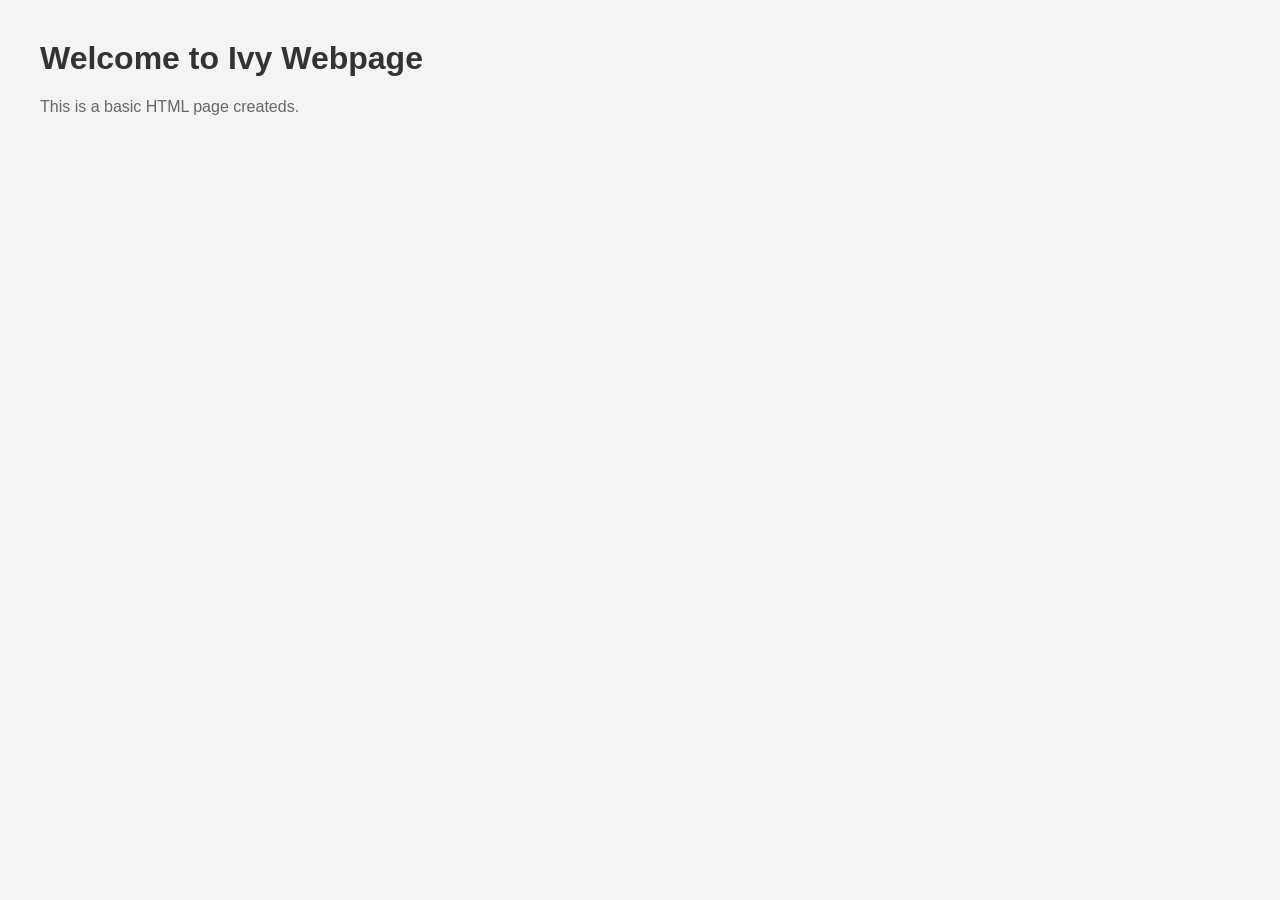
==== index.html @ 7e58c273 "Initial html page" ====
<!DOCTYPE html>
<html lang="en">
<head>
    <meta charset="UTF-8">
    <meta name="viewport" content="width=device-width, initial-scale=1.0">
    <title>Simple Webpage</title>
    <style>
        body {
            font-family: Arial, sans-serif;
            margin: 40px;
            background-color: #f4f4f4;
        }
        h1 {
            color: #333;
        }
        p {
            color: #666;
        }
    </style>
</head>
<body>
    <h1>Welcome to Ivy Webpage</h1>
    <p>This is a basic HTML page createds.</p>
</body>
</html>
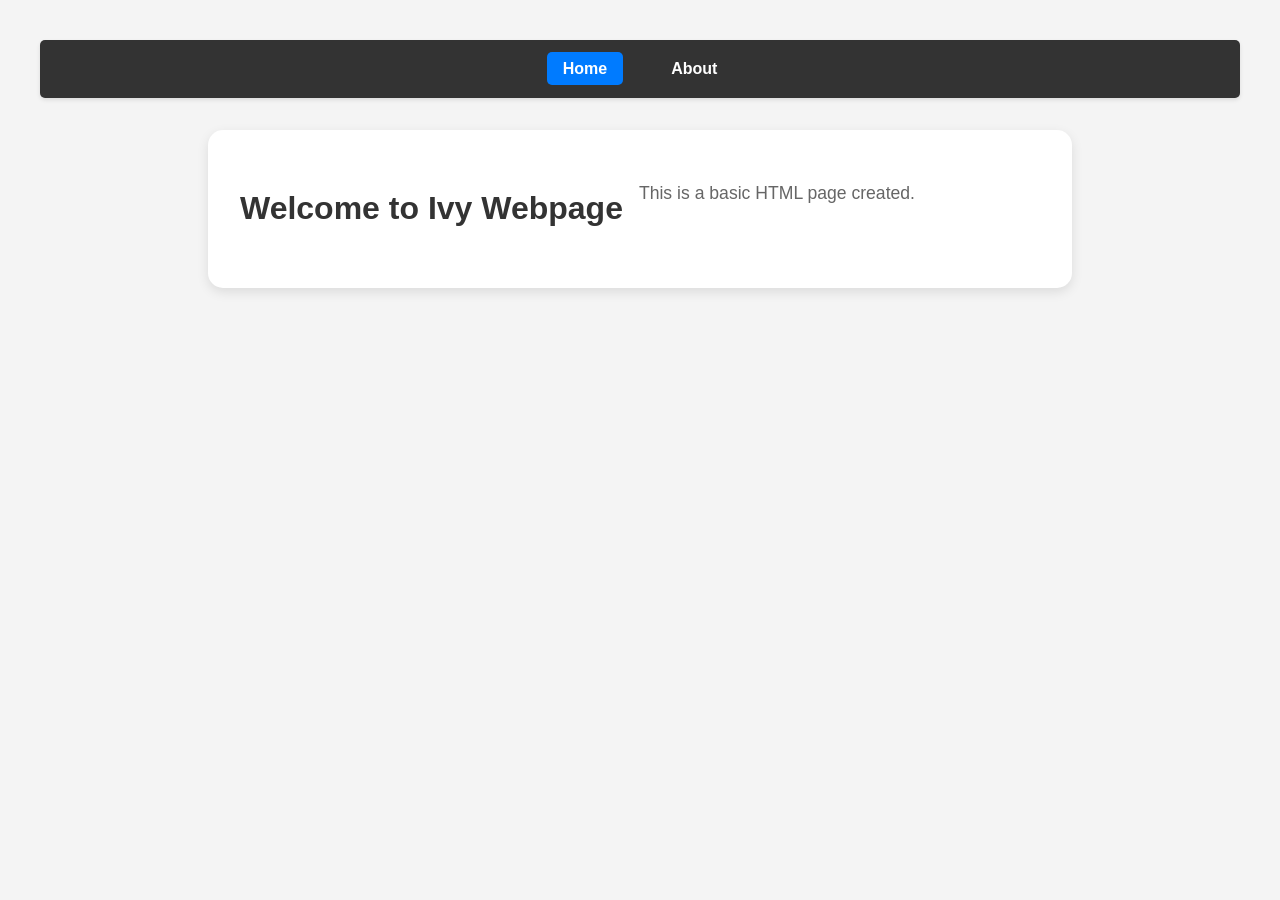
==== commit 9834dc72: "Added about page" ====
--- a/index.html
+++ b/index.html
@@ -4,22 +4,18 @@
     <meta charset="UTF-8">
     <meta name="viewport" content="width=device-width, initial-scale=1.0">
     <title>Simple Webpage</title>
-    <style>
-        body {
-            font-family: Arial, sans-serif;
-            margin: 40px;
-            background-color: #f4f4f4;
-        }
-        h1 {
-            color: #333;
-        }
-        p {
-            color: #666;
-        }
-    </style>
+    <link rel="stylesheet" href="style.css">
 </head>
 <body>
-    <h1>Welcome to Ivy Webpage</h1>
-    <p>This is a basic HTML page createds.</p>
+    <nav>
+        <ul>
+            <li><a href="index.html" class="active">Home</a></li>
+            <li><a href="about.html">About</a></li>
+        </ul>
+    </nav>
+    <div class="container">
+        <h1>Welcome to Ivy Webpage</h1>
+        <p>This is a basic HTML page created.</p>
+    </div>
 </body>
 </html>
--- a/style.css
+++ b/style.css
@@ -0,0 +1,112 @@
+/* Global Styles */
+body {
+    font-family: Arial, sans-serif;
+    margin: 40px;
+    background-color: #f4f4f4;
+    line-height: 1.6;
+}
+
+/* Navigation */
+nav {
+    background-color: #333;
+    padding: 1rem;
+    margin-bottom: 2rem;
+    border-radius: 5px;
+    box-shadow: 0 2px 4px rgba(0,0,0,0.1);
+}
+
+nav ul {
+    display: flex;
+    list-style: none;
+    margin: 0;
+    padding: 0;
+    justify-content: center;
+    gap: 2rem;
+}
+
+nav a {
+    color: white;
+    text-decoration: none;
+    padding: 0.5rem 1rem;
+    border-radius: 5px;
+    font-weight: bold;
+    transition: all 0.3s ease;
+}
+
+nav a:hover {
+    background-color: #555;
+    transform: translateY(-2px);
+    box-shadow: 0 4px 8px rgba(0,0,0,0.2);
+}
+
+nav a.active {
+    background-color: #007bff;
+}
+
+/* Headings and Text */
+h1, h2 {
+    color: #333;
+}
+
+p {
+    color: #666;
+    font-size: 1.1rem;
+}
+
+/* About Section */
+.about-section ul {
+    list-style: disc;
+    padding-left: 20px;
+    color: #666;
+}
+
+.about-section li {
+    margin-bottom: 0.5rem;
+}
+
+/* Layout Exercise */
+.layout-heading {
+    text-align: center;
+    margin: 2rem 0;
+    color: #333;
+}
+
+.container {
+    max-width: 800px;
+    margin: 0 auto;
+    display: flex;
+    flex-wrap: wrap;
+    gap: 1rem;
+    padding: 2rem;
+    background: white;
+    border-radius: 15px;
+    box-shadow: 0 4px 12px rgba(0,0,0,0.1);
+}
+
+.box {
+    width: 120px;
+    height: 120px;
+    display: flex;
+    align-items: center;
+    justify-content: center;
+    color: white;
+    font-weight: bold;
+    font-size: 1.5rem;
+    border-radius: 12px;
+    box-shadow: 0 4px 8px rgba(0,0,0,0.2);
+    transition: all 0.3s ease;
+    cursor: pointer;
+}
+
+.box:hover {
+    transform: scale(1.05);
+    box-shadow: 0 8px 20px rgba(0,0,0,0.3);
+}
+
+/* Colored Boxes */
+.box1 { background: #ff6b6b; }
+.box2 { background: #4ecdc4; }
+.box3 { background: #45b7d1; }
+.box4 { background: #96ceb4; }
+.box5 { background: #feca57; }
+.box6 { background: #ff9ff3; }
